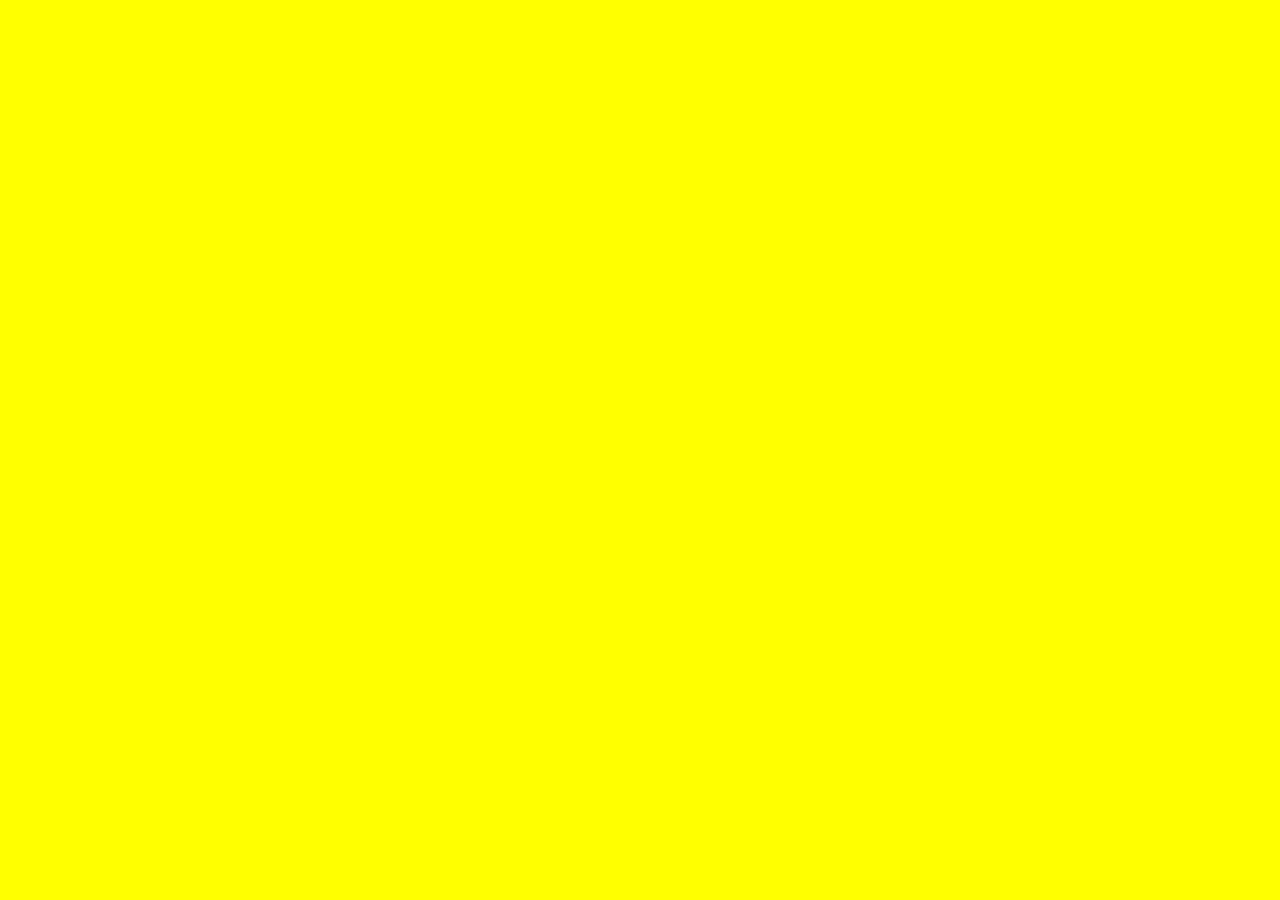
==== index.html @ 8c1b431b "updating episodes" ====
<!DOCTYPE html>
<html lang="fr" id="html">
<head>
    <meta charset="utf-8" />
    <meta name="viewport" content="width=device-width, initial-scale=1.0, shrink-to-fit=no">
    <title>Sísifo - La Bataille de la Cité Universitaire de Madrid</title>
    <meta name="description" content="Sísifo - La Bataille de la Cité Universitaire de Madrid est une expérience narrative proposant d’explorer, grâce à deux dispositifs formels traitant d’une matière historique commune, les frontières entre fiction et documentaire d’une part, littérature et multimédia d’autre part. Destinée à explorer une des nombreuses possibilités de raconter des histoires sur le Net, ses mises en forme et son propos sont créés simultanément, pour un maximum de cohérence narrative." />
    <meta name="keywords" content="littérature, numérique, expérimentation, narration, texte, bataille, Madrid, cité, universitaire, 1936, sisifo, Sísifo, luvan, Henry, Afchain, Chesnais" />
    <meta name="author" content="Léo Henry, luvan, Laure Afchain, Nicolas Chesnais" />
    <link rel="stylesheet" href="style.css" />
    <link type="image/png" rel="icon" href="" />
</head>
<body>
    <div id="m-options">
        <p>┌─────────────────────────┐</p>
        <p>│  > <a href="" id="next" class="menu-item">épisode suivant</a>      │</p>
        <p>│  > <a href="" id="previous" class="menu-item">épisode précédent</a>    │</p>
        <p>│  > <a href="" id="reload" class="menu-item">relancer l'épisode</a>   │</p>
        <p>│  > <a href="" id="return" class="menu-item">page principale</a>      │</p>
        <p>│  > <a href="" id="fullscreen" class="menu-item">plein écran</a>          │</p>
        <p>│  > <a href="https://sisifo.site/sisifo/journal/" class="" target="_blank">journal d'écriture</a>   │</p>
        <p>└─────────────────────────┘</p>
    </div>

    <div id="m">
        <p>──</p>
        <p>──</p>
        <p>──</p>
    </div>
    <header id="header" class="toHide">
        <p>    /             </p>
        <p>╭─╮╶┬╴╭─╮╶┬╴┌─╴╭─╮</p>
        <p>╰─╮ │ ╰─╮ │ ├─╴│ │</p>
        <p>╰─╯╶┴╴╰─╯╶┴╴╵  ╰─╯</p>
        <p>La bataille de la Cité Universitaire de Madrid</p>
        <p> </p>
    </header>
    <section id="center">
        <div id="journal"></div><div id="text"></div>
    </section>
    <footer id="footer" class="toHide">
        <p> </p>
        <p>─ ─ ─ ─ ─ ─ ─ ─ ─ ─ ─ ─ ─ ─ ─ ─ ─ ─ ─ ─ ─ ─ ─ ─ ─ ─ ─ ─ ─ ─ ─ ─ ─ ─ ─ ─ ─ ─ ─ ─</p>
        <p>Une expérience narrative de <a href="http://www.leo-henry.com/" target="_blank">Léo Henry</a>, <a href="http://www.luvan.org/" target="_blank">luvan</a>, <a href="http://www.lo-circonflexe.fr/" target="_blank">Laure Afchain</a> et <a href="https://autre.space/" target="_blank">Nicolas Chesnais</a></p>
    </footer>
    <script type="text/javascript" src="lib/box.js"></script>
    <script type="text/javascript" src="lib/utils.js"></script>
    <script type="text/javascript" src="lib/write.js"></script>
    <script type="text/javascript" src="lib/step.js"></script>
    <script type="text/javascript" src="menu.js"></script>
</body>
</html>
---- style.css ----
* {
    margin: 0;
    padding: 0;
}
html {
    font-size: 1em;
    font-family: Hack, monospace;

    color: black;
    background-color: yellow;

    width: 100%;
    height: 100%;
    display: flex;
    flex-direction: column;
    justify-content: center;
}

#m {
    position: absolute;
    top: 2.5em;
    right: 2.5em;
    cursor: pointer;
    display: none;
}
#m p {
    line-height: 0.5em;
}
#m-options {
    position: absolute;
    top: 4.5em;
    right: 2.4em;
    display: none;
    background-color: yellow;
}
#m-options p a {
    text-decoration: none;
}

#center {
    text-align: center;
}
#journal, #text {
    display: inline-block;
}
header, footer {
    margin: 0 auto;
}
.toHide p {
    display: none;
}

p {
    white-space: pre;
}
.pad:hover {
    padding: 0em 10px;
}
a {
    text-decoration: underline;
}
a:link, a:visited {
    color: black;
}
a:hover, a:active {
    cursor: pointer;

}
#m p::-moz-selection {
  color: black;
  background: none;
}
#m p::selection {
  color: black;
  background: none;
}
s {
    text-decoration: none;
    background-color: black;
    color: yellow;
}

::-moz-selection {
  color: yellow;
  background: black;
}
::selection {
  color: yellow;
  background: black;
}


/* Subtitled episode color code */
.sub {
    background-color: black;
}
.horschamps {
    color: yellow;
}
.face {
    color: white
}
.bruit {
    color: red;
}
.musique {
    color: magenta;
}
.comm {
    color: cyan;
}
.lang {
    color: green;
}


@media screen and (max-width: 900px) {
    #journal, #text {
        display: block;
    }
    html {
        display: block;
        text-align: center;
    }
    header, footer {
        margin: 0 auto;
        max-width: 100%;
    }
    header {
        margin-top: 2em;
    }
    footer {
        margin-bottom: 2em;
    }
    header p, footer p {
        white-space: pre-wrap;
    }
    footer p:nth-child(2) {
        white-space: pre;
        overflow-x: hidden;
    }
}
@media screen and (max-height: 660px) {
    #center {
        margin-top: 1em;
        margin-bottom: 1em;
    }
    html {
        display: block;
    }
    header {
        margin-top: 2em;
    }
    footer {
        margin-bottom: 2em;
    }
}


/* FONTS */
/*///////*/

/*!
 *  Hack v2.020 - https://sourcefoundry.org/hack/
 *  Licenses - Fonts: Hack Open Font License + Bitstream Vera license, CSS: MIT License
 */
/* FONT PATHS
 * -------------------------- */
@font-face {
  font-family: 'Hack';
  src: url('fonts/hack-regular-webfont.woff2?v=2.020') format('woff2'), url('fonts/hack-regular-webfont.woff?v=2.020') format('woff'), url('fonts/hack-regular-webfont.ttf?v=2.020') format('truetype');
  font-weight: 400;
  font-style: normal;
}

@font-face {
  font-family: 'Hack';
  src: url('fonts/hack-bold-webfont.woff2?v=2.020') format('woff2'), url('fonts/hack-bold-webfont.woff?v=2.020') format('woff'), url('fonts/hack-bold-webfont.ttf?v=2.020') format('truetype');
  font-weight: 700;
  font-style: normal;
}

@font-face {
  font-family: 'Hack';
  src: url('fonts/hack-italic-webfont.woff2?v=2.020') format('woff2'), url('fonts/hack-italic-webfont.woff?v=2.020') format('woff'), url('fonts/hack-italic-webfont.ttf?v=2.020') format('truetype');
  font-weight: 400;
  font-style: italic;
}

@font-face {
  font-family: 'Hack';
  src: url('fonts/hack-bolditalic-webfont.woff2?v=2.020') format('woff2'), url('fonts/hack-bolditalic-webfont.woff?v=2.020') format('woff'), url('fonts/hack-bolditalic-webfont.ttf?v=2.020') format('truetype');
  font-weight: 700;
  font-style: italic;
}
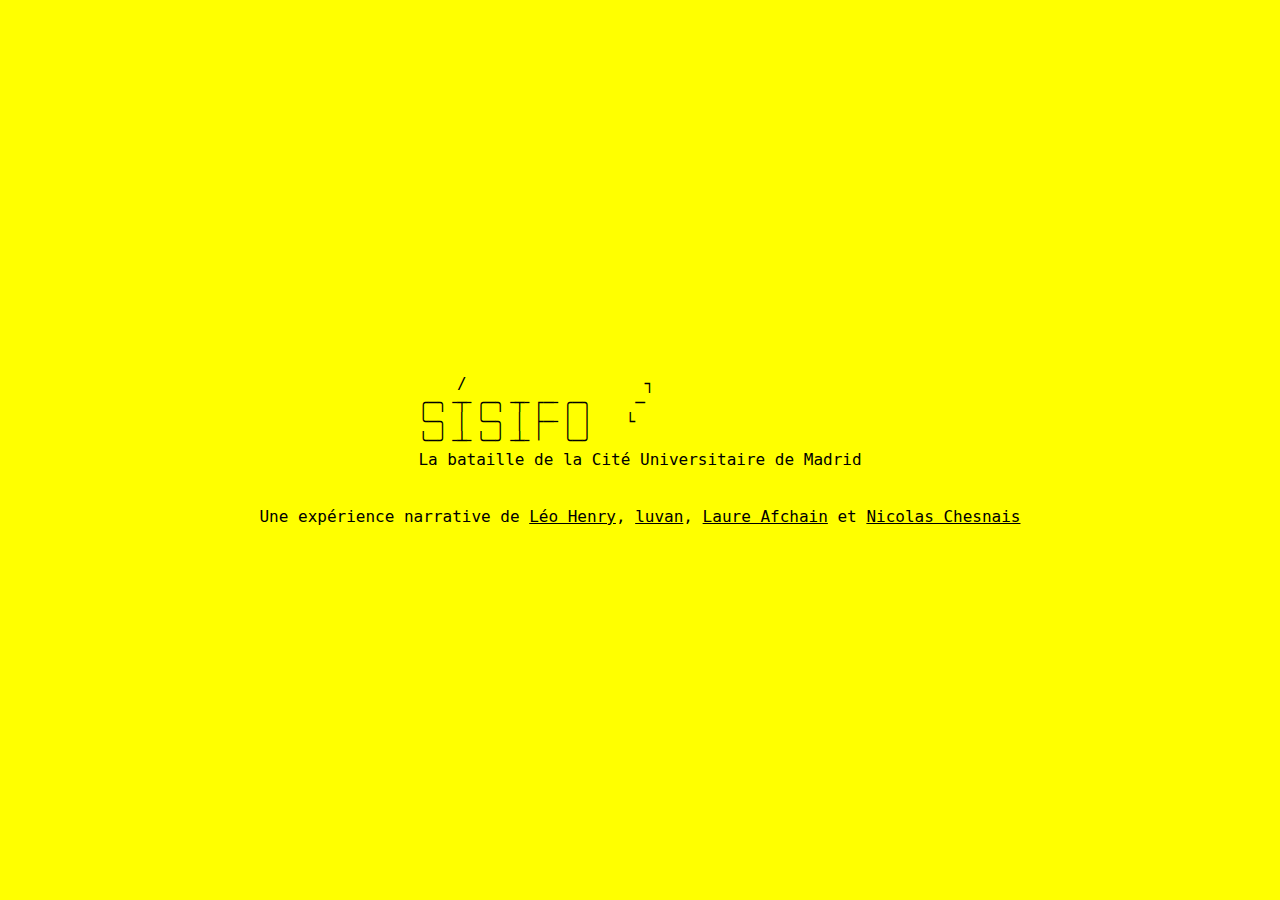
==== commit 90170b7d: "Rewriting landpage displayer" ====
--- a/index.html
+++ b/index.html
@@ -11,42 +11,72 @@
     <link type="image/png" rel="icon" href="" />
 </head>
 <body>
-    <div id="m-options">
-        <p>┌─────────────────────────┐</p>
-        <p>│  > <a href="" id="next" class="menu-item">épisode suivant</a>      │</p>
-        <p>│  > <a href="" id="previous" class="menu-item">épisode précédent</a>    │</p>
-        <p>│  > <a href="" id="reload" class="menu-item">relancer l'épisode</a>   │</p>
-        <p>│  > <a href="" id="return" class="menu-item">page principale</a>      │</p>
-        <p>│  > <a href="" id="fullscreen" class="menu-item">plein écran</a>          │</p>
-        <p>│  > <a href="https://sisifo.site/sisifo/journal/" class="" target="_blank">journal d'écriture</a>   │</p>
-        <p>└─────────────────────────┘</p>
-    </div>
 
-    <div id="m">
-        <p>──</p>
-        <p>──</p>
-        <p>──</p>
-    </div>
-    <header id="header" class="toHide">
-        <p>    /             </p>
-        <p>╭─╮╶┬╴╭─╮╶┬╴┌─╴╭─╮</p>
-        <p>╰─╮ │ ╰─╮ │ ├─╴│ │</p>
-        <p>╰─╯╶┴╴╰─╯╶┴╴╵  ╰─╯</p>
-        <p>La bataille de la Cité Universitaire de Madrid</p>
-        <p> </p>
-    </header>
-    <section id="center">
-        <div id="journal"></div><div id="text"></div>
-    </section>
-    <footer id="footer" class="toHide">
-        <p> </p>
-        <p>─ ─ ─ ─ ─ ─ ─ ─ ─ ─ ─ ─ ─ ─ ─ ─ ─ ─ ─ ─ ─ ─ ─ ─ ─ ─ ─ ─ ─ ─ ─ ─ ─ ─ ─ ─ ─ ─ ─ ─</p>
-        <p>Une expérience narrative de <a href="http://www.leo-henry.com/" target="_blank">Léo Henry</a>, <a href="http://www.luvan.org/" target="_blank">luvan</a>, <a href="http://www.lo-circonflexe.fr/" target="_blank">Laure Afchain</a> et <a href="https://autre.space/" target="_blank">Nicolas Chesnais</a></p>
-    </footer>
-    <script type="text/javascript" src="lib/box.js"></script>
-    <script type="text/javascript" src="lib/utils.js"></script>
-    <script type="text/javascript" src="lib/write.js"></script>
-    <script type="text/javascript" src="lib/step.js"></script>
-    <script type="text/javascript" src="menu.js"></script>
+    <main>
+        <div id="burger-options">
+            <p>┌─────────────────────────┐</p>
+            <p>│  > <a href="" id="next" class="burger-item">épisode suivant</a>      │</p>
+            <p>│  > <a href="" id="previous" class="burger-item">épisode précédent</a>    │</p>
+            <p>│  > <a href="" id="reload" class="burger-item">relancer l'épisode</a>   │</p>
+            <p>│  > <a href="" id="return" class="burger-item">page principale</a>      │</p>
+            <p>│  > <a href="" id="fullscreen" class="burger-item">plein écran</a>          │</p>
+            <p>│  > <a href="https://sisifo.site/sisifo/journal/" class="" target="_blank">journal d'écriture</a>   │</p>
+            <p>└─────────────────────────┘</p>
+        </div>
+
+        <div id="burger-icon" class="icon">
+            <p>╶─╴</p>
+            <p>╶─╴</p>
+            <p>╶─╴</p>
+        </div>
+
+        <div id="fullscreen-icon" class="icon">
+            <p>  ┐</p>
+            <p> ─ </p>
+            <p>└  </p>
+        </div>
+
+        <header id="header" class="toHide">
+            <p>    /             </p>
+            <p>╭─╮╶┬╴╭─╮╶┬╴┌─╴╭─╮</p>
+            <p>╰─╮ │ ╰─╮ │ ├─╴│ │</p>
+            <p>╰─╯╶┴╴╰─╯╶┴╴╵  ╰─╯</p>
+            <p class="nopre">La bataille de la Cité Universitaire de Madrid</p>
+            <p> </p>
+        </header>
+
+        <section id="center">
+            <div id="journal"></div><div id="text"></div>
+        </section>
+
+        <footer id="footer" class="toHide">
+            <p> </p>
+            <p id="line"></p>
+            <p class="nopre">Une expérience narrative de <a href="http://www.leo-henry.com/" target="_blank">Léo Henry</a>, <a href="http://www.luvan.org/" target="_blank">luvan</a>, <a href="http://www.lo-circonflexe.fr/" target="_blank">Laure Afchain</a> et <a href="https://autre.space/" target="_blank">Nicolas Chesnais</a></p>
+        </footer>
+
+        <div id="error">
+            </br>
+            <p>Sísifo - La bataille de la Cité Universitaire de Madrid</p>
+            <p>Une expérience narrative de <a href="http://www.leo-henry.com/" target="_blank">Léo Henry</a>, <a href="http://www.luvan.org/" target="_blank">luvan</a>, <a href="http://www.lo-circonflexe.fr/" target="_blank">Laure Afchain</a> et <a href="https://autre.space/" target="_blank">Nicolas Chesnais</a></p>
+            </br></br>
+            <p>┌─────────────────────┐</p>
+            <p>│  ╭─╮╷ ╷┌─╮╭─╴    ╷  │</p>
+            <p>│  │ ││ │├─╯╰─╮    ╵  │</p>
+            <p>│  ╰─╯╰─╯╵  ╶─╯    ╵  │</p>
+            <p>└─────────────────────┘</p>
+            </br>
+            <p>Un problème est survenu.</p>
+            <p>Votre navigateur n'est probablement pas à jour.</p>
+            <p>Réessayez éventuellement avec la dernière version de <a href="https://www.mozilla.org/fr/firefox/new/" target="_blank">Firefox</a>.</p>
+            </br>
+        </div>
+    </main>
+
+    <script type="text/javascript" src="js/lib/box.js"></script>
+    <script type="text/javascript" src="js/lib/utils.js"></script>
+    <script type="text/javascript" src="js/lib/write.js"></script>
+    <script type="text/javascript" src="js/menu.js"></script>
+    <script type="text/javascript" src="js/episodes.js"></script>
 </body>
 </html>
--- a/style.css
+++ b/style.css
@@ -5,56 +5,36 @@
 html {
     font-size: 1em;
     font-family: Hack, monospace;
-
     color: black;
     background-color: yellow;
 
+    height: 100%;
     width: 100%;
+}
+body {
     height: 100%;
+    width: 100%;
+
+    display: flex;
+    justify-content: center;
+    align-items: center;
+}
+main {
     display: flex;
     flex-direction: column;
-    justify-content: center;
-}
-
-#m {
-    position: absolute;
-    top: 2.5em;
-    right: 2.5em;
-    cursor: pointer;
-    display: none;
-}
-#m p {
-    line-height: 0.5em;
-}
-#m-options {
-    position: absolute;
-    top: 4.5em;
-    right: 2.4em;
-    display: none;
-    background-color: yellow;
-}
-#m-options p a {
-    text-decoration: none;
+    align-items: center;
 }
 
 #center {
-    text-align: center;
-}
-#journal, #text {
-    display: inline-block;
-}
-header, footer {
-    margin: 0 auto;
-}
-.toHide p {
-    display: none;
+    display: flex;
+    align-items: center;
 }
 
 p {
     white-space: pre;
 }
-.pad:hover {
-    padding: 0em 10px;
+p.nopre {
+    white-space: normal;
 }
 a {
     text-decoration: underline;
@@ -64,33 +44,41 @@
 }
 a:hover, a:active {
     cursor: pointer;
+}
 
+
+#burger-icon {
+    display: none;
 }
-#m p::-moz-selection {
-  color: black;
-  background: none;
+.icon {
+    /* position is determined with js depending of character size */
+    position: absolute;
+    cursor: pointer;
 }
-#m p::selection {
-  color: black;
-  background: none;
+.icon p::-moz-selection {
+    color: black;
+    background: none;
 }
+.icon p::selection {
+    color: black;
+    background: none;
+}
+
+#burger-options {
+    /* position is determined with js depending of character size */
+    position: absolute;
+    display: none;
+    background-color: yellow;
+}
+
+/* episode 2 text decoration */
 s {
     text-decoration: none;
     background-color: black;
     color: yellow;
 }
 
-::-moz-selection {
-  color: yellow;
-  background: black;
-}
-::selection {
-  color: yellow;
-  background: black;
-}
-
-
-/* Subtitled episode color code */
+/* episode 3 subtitles colors */
 .sub {
     background-color: black;
 }
@@ -110,62 +98,15 @@
     color: cyan;
 }
 .lang {
-    color: green;
+    color: Chartreuse;
 }
-
-
-@media screen and (max-width: 900px) {
-    #journal, #text {
-        display: block;
-    }
-    html {
-        display: block;
-        text-align: center;
-    }
-    header, footer {
-        margin: 0 auto;
-        max-width: 100%;
-    }
-    header {
-        margin-top: 2em;
-    }
-    footer {
-        margin-bottom: 2em;
-    }
-    header p, footer p {
-        white-space: pre-wrap;
-    }
-    footer p:nth-child(2) {
-        white-space: pre;
-        overflow-x: hidden;
-    }
-}
-@media screen and (max-height: 660px) {
-    #center {
-        margin-top: 1em;
-        margin-bottom: 1em;
-    }
-    html {
-        display: block;
-    }
-    header {
-        margin-top: 2em;
-    }
-    footer {
-        margin-bottom: 2em;
-    }
-}
-
 
 /* FONTS */
 /*///////*/
 
-/*!
- *  Hack v2.020 - https://sourcefoundry.org/hack/
- *  Licenses - Fonts: Hack Open Font License + Bitstream Vera license, CSS: MIT License
- */
-/* FONT PATHS
- * -------------------------- */
+/* Hack v2.020 - https://sourcefoundry.org/hack/
+ *  Licenses - Fonts: Hack Open Font License + Bitstream Vera license,
+ *  CSS: MIT License */
 @font-face {
   font-family: 'Hack';
   src: url('fonts/hack-regular-webfont.woff2?v=2.020') format('woff2'), url('fonts/hack-regular-webfont.woff?v=2.020') format('woff'), url('fonts/hack-regular-webfont.ttf?v=2.020') format('truetype');
